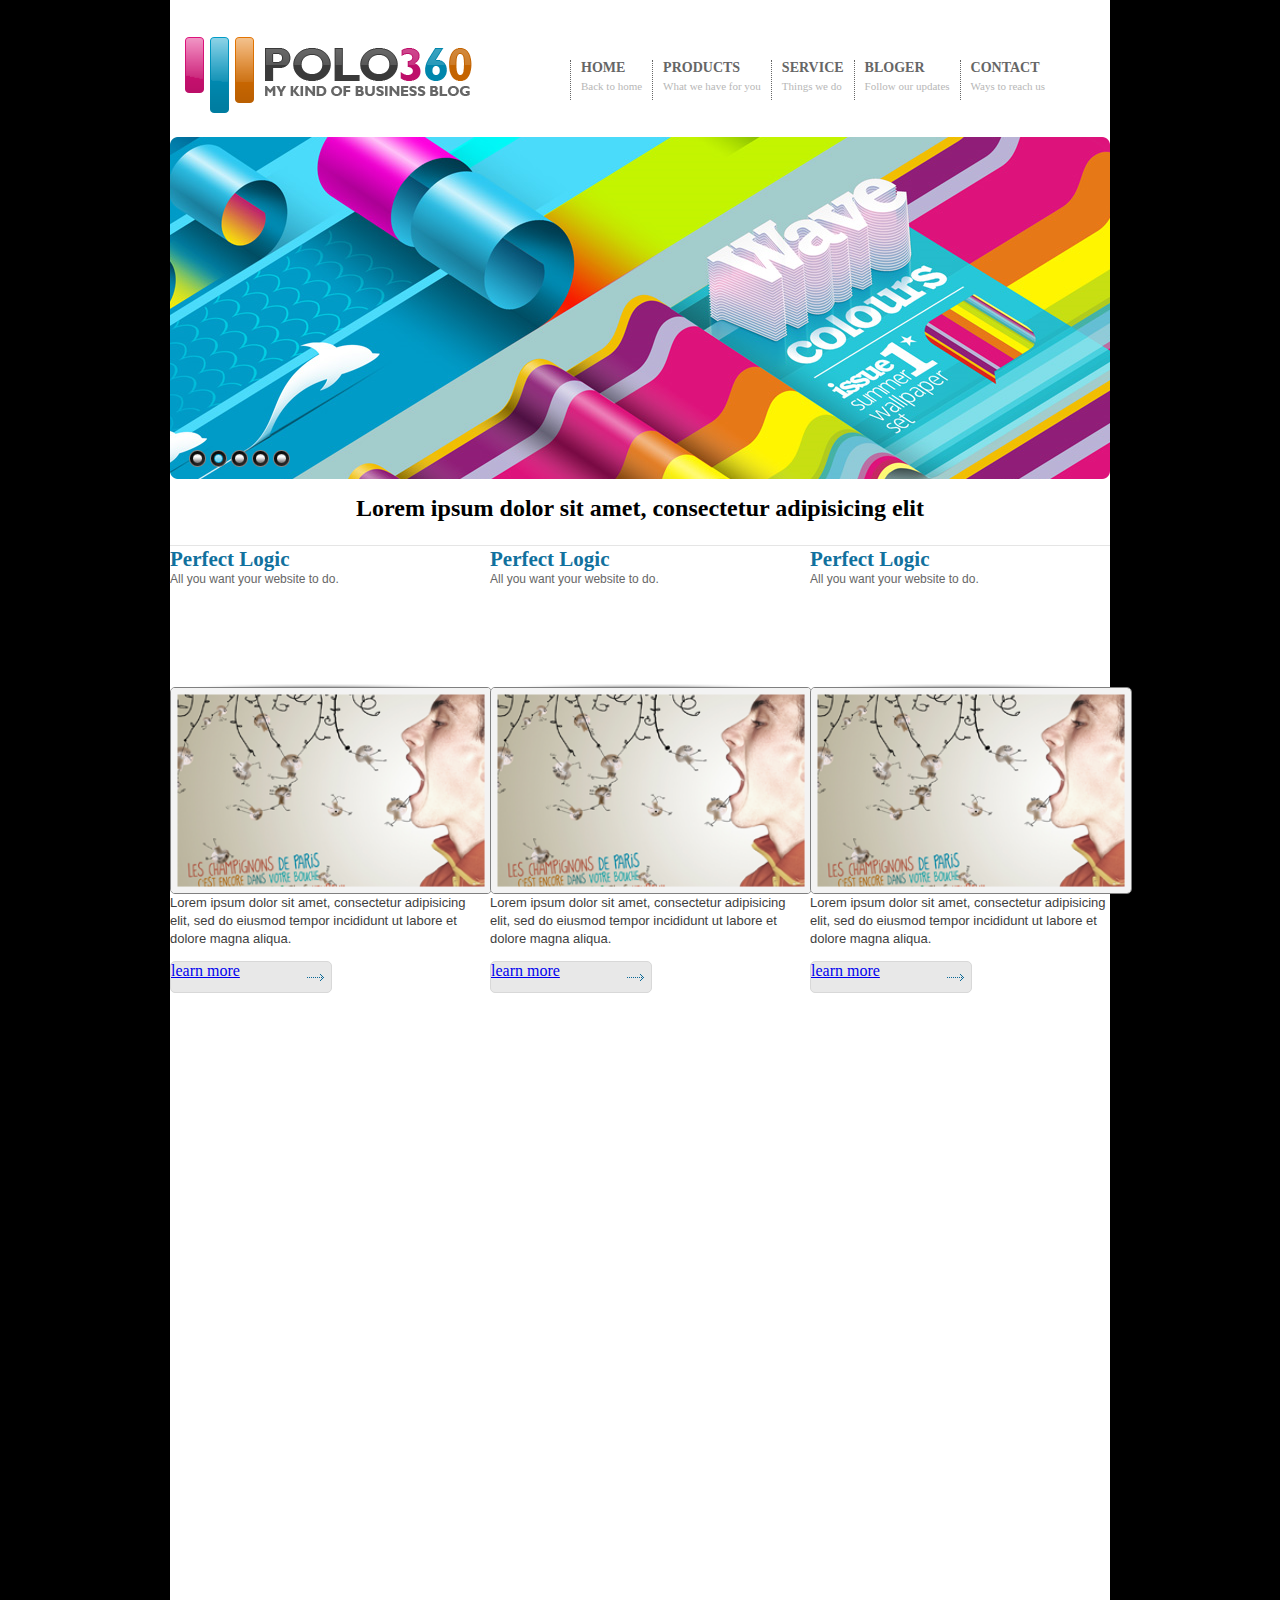
==== tret-cas-html/index3.html @ ea08ed3e "polo360" ====
<!DOCTYPE html>
<html>
<head>
	<title></title>
	<link rel="stylesheet" type="text/css" href="style3.css">
</head>
<body>
	<div class="holder">
		<!-- <div class="header"></div> -->
		<header>
			<div class="header-left">
				<img src="logo-polo360.png" alt="Polo 360 - my kind of business blog">
			</div>
			<div class="header-right">
				<ul>
					<li>
						<a href="#">
							<h1>Home</h1>
							<span>Back to home</span>
						</a>
					</li>
										<li>
						<a href="#">
							<h1>Products</h1>
							<span>What we have for you</span>
						</a>
					</li>
										<li>
						<a href="#">
							<h1>Service</h1>
							<span>Things we do</span>
						</a>
					</li>
										<li>
						<a href="#">
							<h1>Bloger</h1>
							<span>Follow our updates</span>
						</a>
					</li>
										<li>
						<a href="#">
							<h1>Contact</h1>
							<span>Ways to reach us</span>
						</a>
				
				</ul>
				
			</div>
			
		</header>
		<div class="slider">
			<img src="slider.png">
			<span class="senka"></span>
			<h1>Lorem ipsum dolor sit amet, consectetur adipisicing elit</h1>
		</div>
		<ul class="main-list">
			<li>
				<header class="list-header">
					<h1>Perfect Logic</h1>
					<span>All you want your website to do.</span>
				</header>
				<div class="img-holder">
					<span class="gorna-senka"></span>
					<img src="img1.png">
					<span class="dolna-senka"></span>
				</div>
				<p>Lorem ipsum dolor sit amet, consectetur adipisicing elit, sed do eiusmod
				tempor incididunt ut labore et dolore magna aliqua.</p>
				<a href="#">
				<span class="link-tekst">learn more</span>
				<span class="link-arrow"></span>	
				</a>

			</li>
			<li>
				<header class="list-header">
					<h1>Perfect Logic</h1>
					<span>All you want your website to do.</span>
				</header>
				<div class="img-holder">
					<span class="gorna-senka"></span>
					<img src="img1.png">
					<span class="dolna-senka"></span>
				</div>
				<p>Lorem ipsum dolor sit amet, consectetur adipisicing elit, sed do eiusmod
				tempor incididunt ut labore et dolore magna aliqua.</p>
				<a href="#">
				<span class="link-tekst">learn more</span>
				<span class="link-arrow"></span>	
				</a>

			</li>
			<li>
				<header class="list-header">
					<h1>Perfect Logic</h1>
					<span>All you want your website to do.</span>
				</header>
				<div class="img-holder">
					<span class="gorna-senka"></span>
					<img src="img1.png">
					<span class="dolna-senka"></span>
				</div>
				<p>Lorem ipsum dolor sit amet, consectetur adipisicing elit, sed do eiusmod
				tempor incididunt ut labore et dolore magna aliqua.</p>
				<a href="#">
				<span class="link-tekst">learn more</span>
				<span class="link-arrow"></span>	
				</a>

			</li>
		</ul>

	</div>

</body>
</html>
---- tret-cas-html/style3.css ----
body{
	margin:0;
	padding: 0;
	background-color: black;
}
.holder{
	width: 940px;
	height: 1600px;
	margin:0 auto;
	background-color: white;
}
header{
	width: 940px;
	height: 137px;
}
.header-left{
	width: 320px;
	height: 137px;
	float: left;

}
.header-left img{
	margin: 37px 0 0 15px;
}
.header-right{
	width: 620px;
	height: 137px;
	float: right;
}
.header-right ul{
	width: 540px;
	height: 40px;
	float: right;
	margin: 60px 0 0 0;
	padding: 0;
	list-style-type: none;

}
.header-right ul li{
	height: 40px;
	float: left;
	padding: 0 10px;
	border-left: 1px dotted #666666
}
.header-right ul li h1{
	font-family: Georgia;
	font-size: 14px;
	color: #666666;
	text-transform: uppercase;
	margin: 0;
	padding: 0;
}
.header-right ul li span{
	font-family: Tahoma;
	font-size: 11px;
	color: #b7b7b7
}
.header-right ul li a{
	text-decoration: none;
	height: 40px;
	display: block;
}
.senka{
	width: 930px;
	height: 13px;
	background: url('slider-shadow.png');
	display: block;


}
.slider{
	width: 940px;
	height: 410px;
	float: left;
}
.slider img{
	float:left;


}
.slider h1{
	font-size: 24px;
	text-align:center;
	height: 50px;
	border-bottom: 1px solid #e5e5e5;
	float:left;
	font-family: Georgia;
	width: 940px;

}
.main-list {
	width: 940px;
	height: 435px;
	margin: 0;
	padding: 0;
	float: left;
	list-style-type: none;
	list-style: none;
	/*background: red;*/
}
.main-list li{
	width: 300px;
	height: 435px;
	float: left;
	margin: 0 20px 0 0;
}
.main-list li:last-child {
	margin: 0;
}
.list-header h1{
	font-family: Georgia;
	font-size: 21px;
	margin: 0;
	padding: 0;
	color: #11719e
}
.list-header span{
	display: block;
	color: #666666;
	font-family: Helvetica;
	font-size: 12px;
}
.gorna-senka{
	width: 299px;
	height: 3px;
	display: block;
	background-image: url(img-shadow-up.png);
}
.dolna-senka{
	width: 299px;
	height: 3px;
	display: block;
	background-image: url(img-shadow-down.png);
}
.img-holder img{
	height: 205px;
	margin:0;
	float: left;

}
.img-holder img{
	float: left;
	border-radius: 5px;
	border:1px solid grey;

}
.main-list p{
	color:#3e3e3e;
	font-family: Helvetica;
	font-size: 13px;
	line-height: 18px;
}
.main-list a{
	display: block;
	float: left;
	width: 160px;
	height: 30px;
	background-color: #e8e8e8;
	border: 1px solid #d8d8d8;
	border-radius: 5px;
}
.main-list a:hover{
	border:1px solid blue;
}
.link-text{
	color: #016999;
	display: block;
	float: left;
	font-size: 13px;
	font-family: Helvetica;
	margin: 7px 0 0 12px;
}
.link-arrow{
	width: 18px;
	height: 7px;
	display: block;
	float: right;
	background-image: url(link-arrow.png);
	margin:12px 7px 0 0 ;
}
.list-header header{
	height: 40px;
}
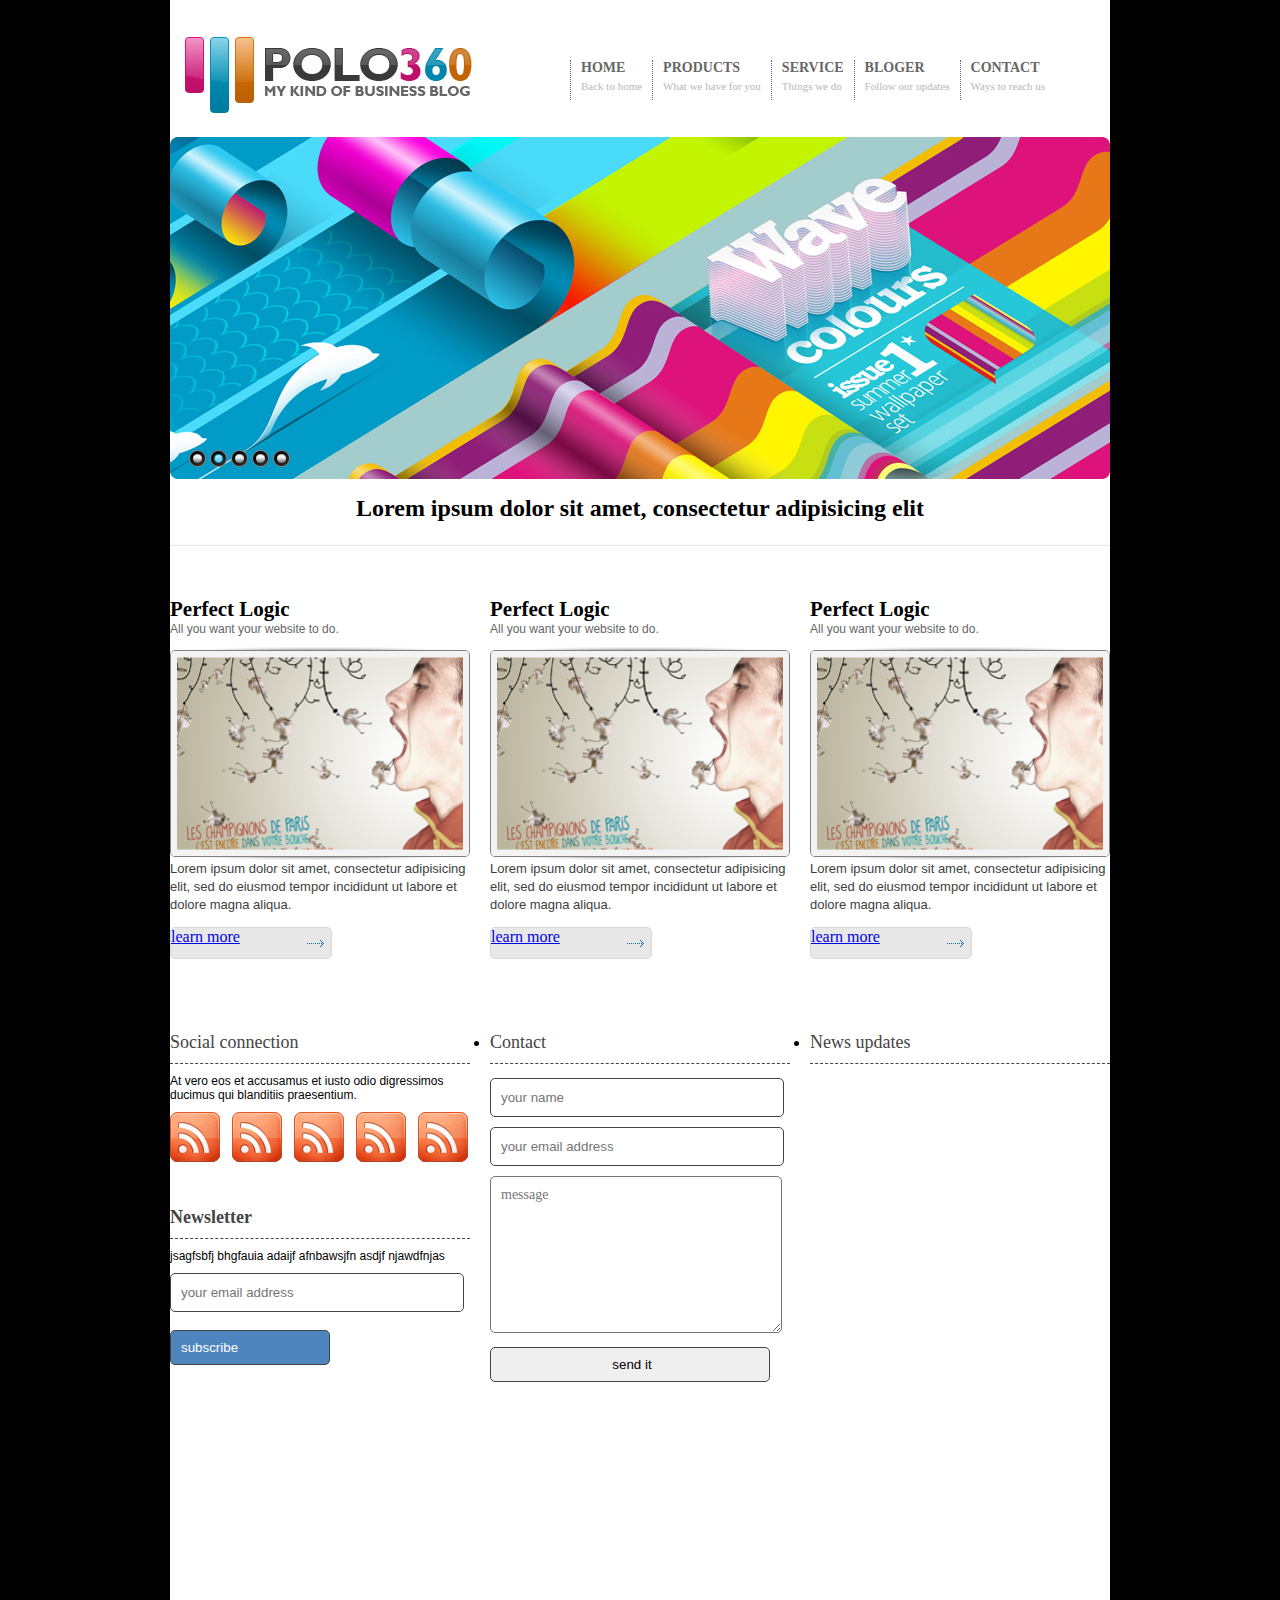
==== commit f006cbe4: "sda" ====
--- a/tret-cas-html/index3.html
+++ b/tret-cas-html/index3.html
@@ -109,6 +109,59 @@
 
 			</li>
 		</ul>
+		<ul class="vtora-klasa">
+			<li>
+				<h1>Social connection</h1>
+				<p>At vero eos et accusamus et iusto odio digressimos ducimus qui blanditiis praesentium.</p>
+				<ul class="social">
+					<li>
+						<a href="http://facebook.com/" target="_blank">
+							<img src="social.png">
+						</a>
+					</li>
+					<li>
+						<a href="http://facebook.com/" target="_blank">
+							<img src="social.png">
+						</a>
+					</li>
+					<li>
+						<a href="http://facebook.com/" target="_blank">
+							<img src="social.png">
+						</a>
+					</li>
+					<li>
+						<a href="http://facebook.com/" target="_blank">
+							<img src="social.png">
+						</a>
+					</li>
+					<li>
+						<a href="http://facebook.com/" target="_blank">
+							<img src="social.png">
+						</a>
+					</li>
+				</ul>
+				<h2>Newsletter</h2>
+				<p>jsagfsbfj bhgfauia adaijf afnbawsjfn asdjf njawdfnjas</p>
+				<form>
+					<input type="email" name="email" placeholder="your email address">
+					<input type="submit" name="submit" value="subscribe" class="kopce">
+				</form>
+			</li>
+			<li>
+				<h1>Contact</h1>
+				<form class="kontakt-forma">
+					<input type="text" name="name" placeholder="your name">
+					<input type="email" name="email"
+					placeholder="your email address">
+					<textarea placeholder="message"></textarea>
+					<input type="submit" name="submit" value="send it">
+					
+				</form>
+			</li>
+			<li>
+				<h1>News updates</h1>
+			</li>	
+		</ul>
 
 	</div>
 
--- a/tret-cas-html/style3.css
+++ b/tret-cas-html/style3.css
@@ -91,7 +91,7 @@
 .main-list {
 	width: 940px;
 	height: 435px;
-	margin: 0;
+	margin: 50px 0 0 0;
 	padding: 0;
 	float: left;
 	list-style-type: none;
@@ -113,24 +113,33 @@
 	margin: 0;
 	padding: 0;
 	color: #11719e
+	width: 300px;
+}
+.list-header {
+	width: 300px;
+	float: left;
+	height: 50px;
 }
 .list-header span{
 	display: block;
 	color: #666666;
 	font-family: Helvetica;
 	font-size: 12px;
+	width: 300px;
 }
 .gorna-senka{
 	width: 299px;
 	height: 3px;
 	display: block;
 	background-image: url(img-shadow-up.png);
+	float: left;
 }
 .dolna-senka{
 	width: 299px;
 	height: 3px;
 	display: block;
 	background-image: url(img-shadow-down.png);
+	float: left;
 }
 .img-holder img{
 	height: 205px;
@@ -142,6 +151,7 @@
 	float: left;
 	border-radius: 5px;
 	border:1px solid grey;
+	width: 298px;
 
 }
 .main-list p{
@@ -180,4 +190,106 @@
 }
 .list-header header{
 	height: 40px;
+}
+ul.vtora-klasa {
+	width: 940px;
+	height: 340px;
+	float: left;
+	/*background-color: red;*/
+	margin: 0;
+	padding: 0;
+}
+ul.vtora-klasa li{
+	width: 300px;
+	height: 340px;
+	float: left;
+	margin: 0 20px 0 0;
+	/*background-color: blue;*/
+}
+ul.vtora-klasa li:last-child {
+	margin: 0;
+}
+ul.vtora-klasa li h1{
+	margin: 0;
+	padding: 0;
+	font-size: 18px;
+	font-family: Georgia;
+	font-weight: 400;
+	color: #444444;
+	/*background-color: yellow;*/
+	border-bottom: 1px dashed #444444;
+	padding:0 0 10px 0;
+
+}
+ul.vtora-klasa li p{
+	margin: 10px 0;
+	padding:0;
+	font-size: 12px;
+	font-family: Helvetica;
+}
+ul.social{
+	width: 300px;
+	height: 50px;
+	/*background-color: orange;*/
+	margin: 0;
+	padding: 0;
+	list-style: none;
+}
+ul.social li{
+	width: 50px;
+	height: 50px;
+	float: left;
+	margin: 0 12px 0 0 ;
+
+}
+ul.vtora-klasa li h2{
+	font-size: 18px;
+	font-family: Georgia;
+	color: #444444;
+	border-bottom: 1px dashed #444444;
+	padding:0 0 10px 0;
+	margin: 45px 0 0 0 ;
+
+
+}
+ul.vtora-klasa input{
+	width: 280px;
+	height: 35px;
+	border-radius: 5px;
+	border:1px solid #444444;
+	padding-left: 10px;
+}
+.kopce{
+	width: 160px !important;
+	height: 35px !important;
+	float: left;
+	display: block;
+	background-color: #4e85be;
+	border:1px solid #004a80;
+	color: #fff;
+	text-align: left;
+	margin:18px 0 0 0 ;
+
+
+}
+form.kontakt-forma{
+	width: 300px;
+	height: 320px;
+	padding:14px 0 0 0;
+
+}
+form.kontakt-forma input{
+	width: 280px;
+	height: 35px;
+	margin: 0 0 10px 0;
+	border:1px solid #444444;
+}
+form.kontakt-forma textarea{
+	width: 270px;
+	height: 135px;
+	border-radius: 5px;
+	padding: 10px;
+	font-family: Georgia;
+	font-size: 14px;
+	margin:0 0 10px 0;
 }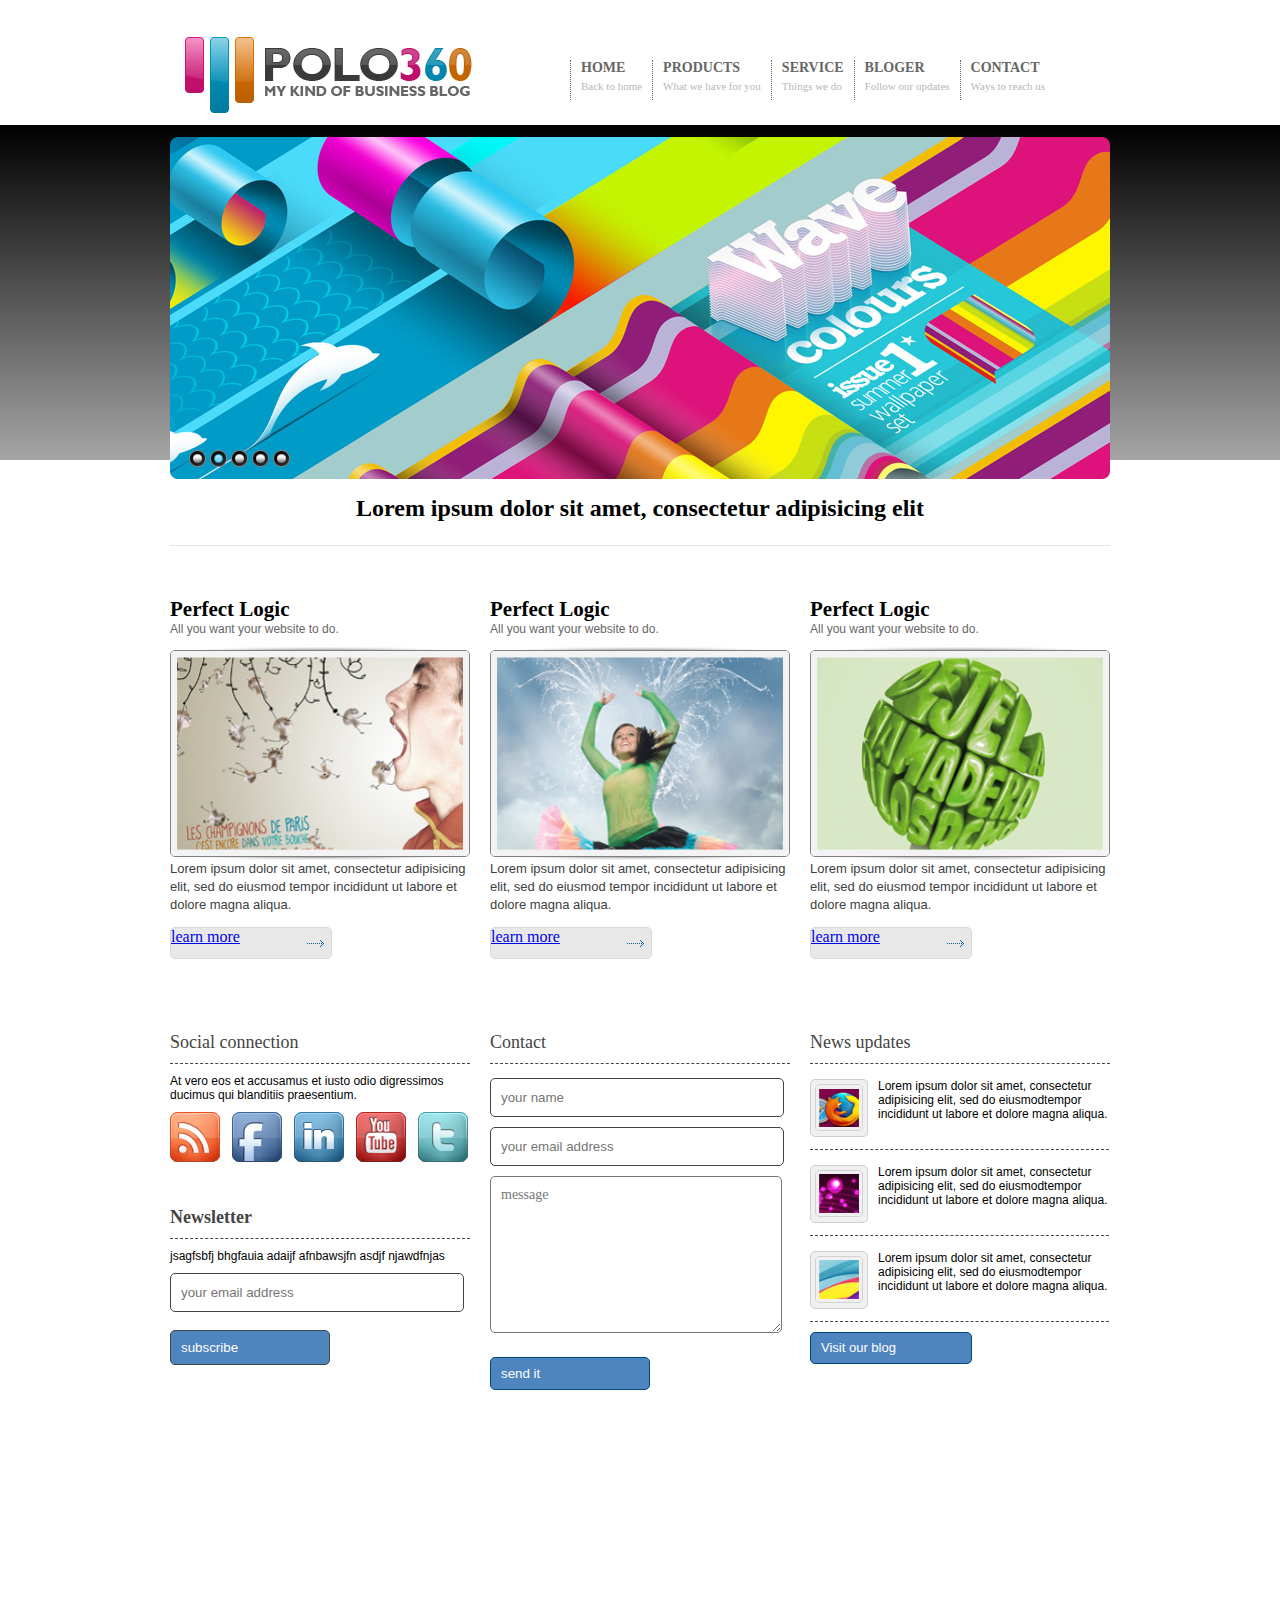
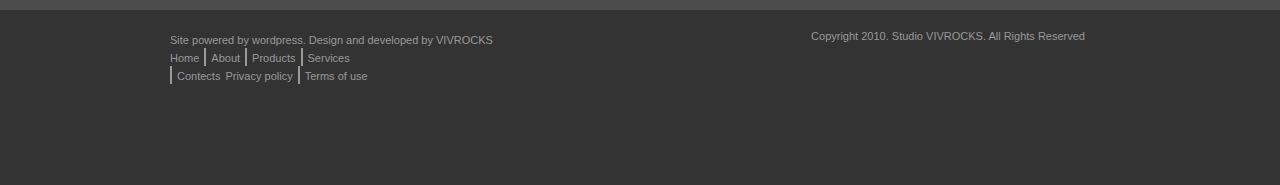
==== commit 15a790f0: "zavrsetok" ====
--- a/tret-cas-html/index3.html
+++ b/tret-cas-html/index3.html
@@ -79,7 +79,7 @@
 				</header>
 				<div class="img-holder">
 					<span class="gorna-senka"></span>
-					<img src="img1.png">
+					<img src="img2.png">
 					<span class="dolna-senka"></span>
 				</div>
 				<p>Lorem ipsum dolor sit amet, consectetur adipisicing elit, sed do eiusmod
@@ -97,7 +97,7 @@
 				</header>
 				<div class="img-holder">
 					<span class="gorna-senka"></span>
-					<img src="img1.png">
+					<img src="img3.png">
 					<span class="dolna-senka"></span>
 				</div>
 				<p>Lorem ipsum dolor sit amet, consectetur adipisicing elit, sed do eiusmod
@@ -121,22 +121,22 @@
 					</li>
 					<li>
 						<a href="http://facebook.com/" target="_blank">
-							<img src="social.png">
-						</a>
-					</li>
-					<li>
-						<a href="http://facebook.com/" target="_blank">
-							<img src="social.png">
-						</a>
-					</li>
-					<li>
-						<a href="http://facebook.com/" target="_blank">
-							<img src="social.png">
-						</a>
-					</li>
-					<li>
-						<a href="http://facebook.com/" target="_blank">
-							<img src="social.png">
+							<img src="social2.png">
+						</a>
+					</li>
+					<li>
+						<a href="http://linkedin.com/" target="_blank">
+							<img src="social3.png">
+						</a>
+					</li>
+					<li>
+						<a href="http://youtube.com/" target="_blank">
+							<img src="social4.png">
+						</a>
+					</li>
+					<li>
+						<a href="http://twitter.com/" target="_blank">
+							<img src="social5.png">
 						</a>
 					</li>
 				</ul>
@@ -154,16 +154,56 @@
 					<input type="email" name="email"
 					placeholder="your email address">
 					<textarea placeholder="message"></textarea>
-					<input type="submit" name="submit" value="send it">
+					<input type="submit" name="submit" value="send it" class="send">
 					
 				</form>
 			</li>
 			<li>
 				<h1>News updates</h1>
+				<ul class="updates">
+					<li>
+						<span class="img-frame">
+							<img src="news.png">
+						</span>
+						<p>Lorem ipsum dolor sit amet, consectetur adipisicing elit, sed do eiusmodtempor incididunt ut labore et dolore magna aliqua.</p>
+					</li>
+					<li><span class="img-frame">
+							<img src="news2.png">
+						</span>
+						<p>Lorem ipsum dolor sit amet, consectetur adipisicing elit, sed do eiusmodtempor incididunt ut labore et dolore magna aliqua.</p>
+					</li>
+					<li><span class="img-frame">
+							<img src="news3.png">
+						</span>
+						<p>Lorem ipsum dolor sit amet, consectetur adipisicing elit, sed do eiusmodtempor incididunt ut labore et dolore magna aliqua.</p>
+					</li>
+				</ul>
+				<a href="#" class="visit-blog">Visit our blog</a>
 			</li>	
 		</ul>
 
 	</div>
-
+	<footer>
+		<div class="footer-wrap">
+			<div class="footer-left">
+				<span>Site powered by wordpress. Design and developed by VIVROCKS</span>
+				<ul class="footer-nav">
+					<li><a href="#">Home</a></li>
+					<li><a href="#">About</a></li>
+					<li><a href="#">Products</a></li>
+					<li><a href="#">Services</a></li>
+					<li><a href="#">Contects</a></li>
+					<li><a href="#">Privacy policy</a></li>
+					<li><a href="#">Terms of use</a></li>
+					
+				</ul>
+			</div>
+			<div class="footer-right">
+				<span class="copy">Copyright 2010. Studio VIVROCKS. All Rights Reserved</span>
+			</div>
+
+		</div>
+	</footer>
+	<div class="slider-background"></div>
 </body>
 </html>--- a/tret-cas-html/style3.css
+++ b/tret-cas-html/style3.css
@@ -1,14 +1,15 @@
 body{
 	margin:0;
 	padding: 0;
-	background-color: black;
+	/*background-color: black;*/
+	position: relative;
 }
 .holder{
 	width: 940px;
 	height: 1600px;
 	margin:0 auto;
-	background-color: white;
-}
+/*	background-color: white;
+*/}
 header{
 	width: 940px;
 	height: 137px;
@@ -87,8 +88,9 @@
 	font-family: Georgia;
 	width: 940px;
 
-}
-.main-list {
+
+}
+ul.main-list {
 	width: 940px;
 	height: 435px;
 	margin: 50px 0 0 0;
@@ -198,6 +200,7 @@
 	/*background-color: red;*/
 	margin: 0;
 	padding: 0;
+	list-style-type: none;
 }
 ul.vtora-klasa li{
 	width: 300px;
@@ -292,4 +295,146 @@
 	font-family: Georgia;
 	font-size: 14px;
 	margin:0 0 10px 0;
+}
+form.kontakt-forma .send{
+	width: 160px;
+	height: 33px;
+	color: #fff;
+	text-align: left;
+	background-color:#4e85be ;
+	border:1px solid #004a80;
+	margin: 10px 0 0 0 ;
+}
+ul.updates{
+	width: 290px;
+	height: 250px;
+	margin: 0;
+	padding: 0;
+	/*background-color: orange;*/
+	list-style-type: none;
+
+
+}
+ul.updates li{
+	width: 299px;
+	height: 70px;
+	/*background-color: red;*/
+	margin: 15px 0 0 0 !important;
+	border-bottom: 1px dashed #444444;
+}
+.img-frame{
+	width: 56px;
+	height: 56px;
+	background-color: #f0f0f0;
+	border:1px solid #cfcfcf;
+	border-radius: 5px;
+	display: block;
+	float: left;
+}
+.img-frame img{
+	width: 48px;
+	height: 47px;
+	margin: 4px 0 0 4px;
+}
+ul.updates li p{
+	width: 230px;
+	margin: 0 0 0 10px;
+	padding: 0;
+	float: left; 
+}
+a.visit-blog{
+	width: 150px;
+	height: 23px;
+	float: left;
+	display: block;
+	text-align: left;
+	text-decoration: none;
+	color:#fff;
+	border:1px solid #004a80;
+	border-radius: 5px;
+	margin: 10px 0 0 0 ;
+	padding: 7px 0 0 10px;
+	font-family: Helvetica;
+	font-size: 13px;
+	background-color: #4e85be;
+}
+footer{
+	width:100%;	
+	height:175px;
+	background-color: #333333;
+	float: left;
+	border-top: 10px solid #4c4c4c;
+}
+.footer-wrap{
+	width: 940px;
+	height: 175px;
+	/*background-color: red;*/
+	margin: 0 auto;
+
+}
+.footer-left{
+	width: 450px;
+	height: 155px;
+	float: left;
+	/*background-color: orange;*/
+	padding: 20px 0 0 0;
+}
+.footer-right{
+	width: 450px;
+	height: 155px;
+	float: right;
+	/*background-color: orange;*/
+	padding: 20px 0 0 0;
+}
+.footer-wrap span{
+	color: #999999;
+	font-family: Helvetica;
+	font-size: 11px;
+
+}
+.footer-nav{
+	width: 240px;
+	margin: 0;
+	padding: 0;
+	list-style-type: none;
+}
+.footer-nav li{
+	float: left;
+	border-left: 2px solid #999999;
+
+}
+.footer-nav li:nth-child(1),
+.footer-nav li:nth-child(6){
+	border:0;
+}
+.footer-nav li:nth-child(1) a,
+.footer-nav li:nth-child(6) a {
+	padding: 0 5px 0 0;
+}
+.footer-nav li a{
+	color: #999999;
+	font-family: Helvetica;
+	font-size: 11px;
+	text-decoration: none;
+	padding: 0 5px;
+
+}
+.copy{
+	text-align: right;
+	padding: 0 25px 0 0;
+	float:right;
+}
+.slider-background{
+	width: 100%;
+	height: 335px;
+	background-color: black;
+	top: 125px;
+	z-index: -5;
+	position: absolute;
+/* Permalink - use to edit and share this gradient: http://colorzilla.com/gradient-editor/#000000+0,a5a5a5+100 */
+background: #000000; /* Old browsers */
+background: -moz-linear-gradient(top, #000000 0%, #a5a5a5 100%); /* FF3.6-15 */
+background: -webkit-linear-gradient(top, #000000 0%,#a5a5a5 100%); /* Chrome10-25,Safari5.1-6 */
+background: linear-gradient(to bottom, #000000 0%,#a5a5a5 100%); /* W3C, IE10+, FF16+, Chrome26+, Opera12+, Safari7+ */
+filter: progid:DXImageTransform.Microsoft.gradient( startColorstr='#000000', endColorstr='#a5a5a5',GradientType=0 ); /* IE6-9 */
 }